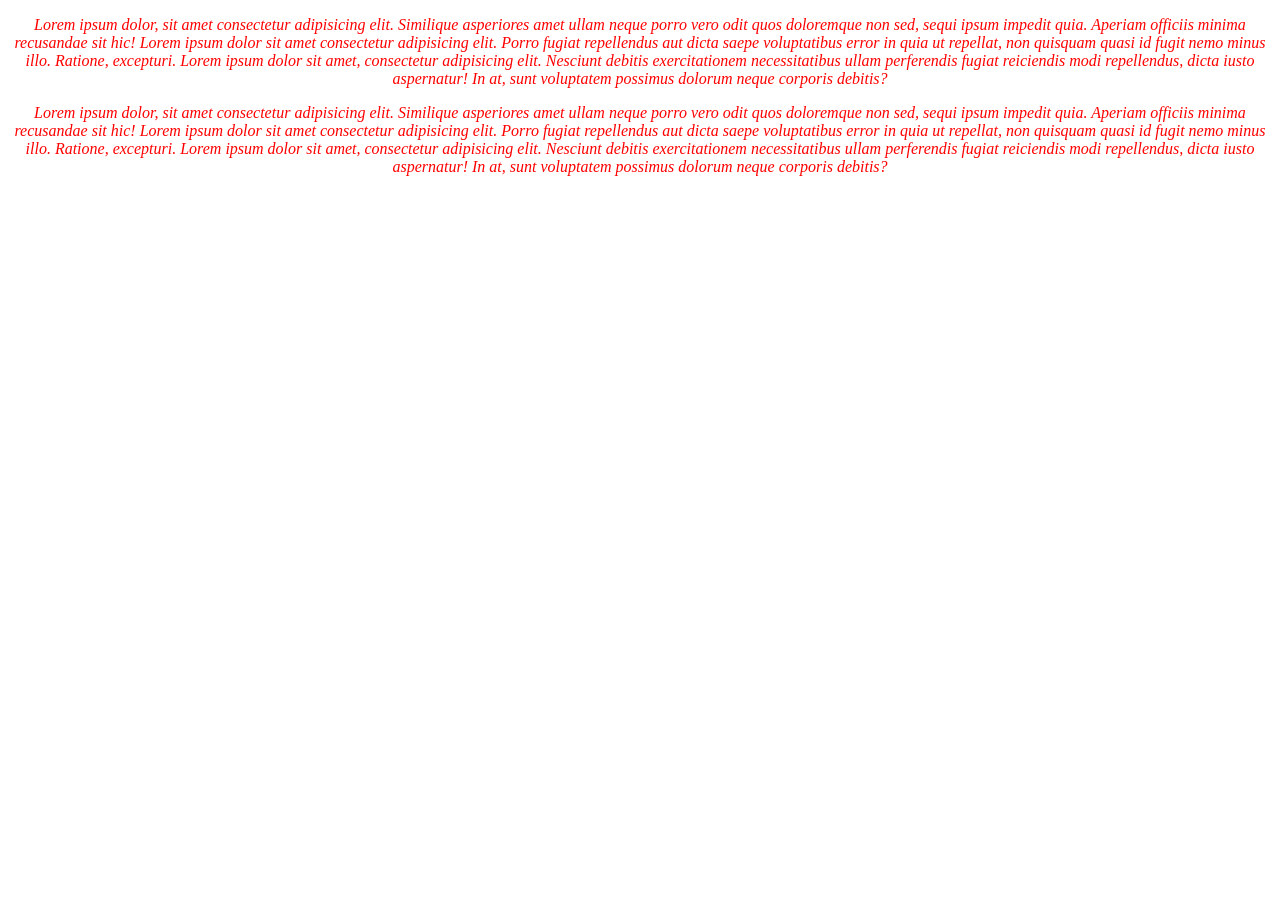
==== practica-estilos.html @ 326a05da "Se agrego los cambios" ====
<!DOCTYPE html>
<html lang="en">
<head>
  <meta charset="UTF-8">
  <meta name="viewport" content="width=device-width, initial-scale=1.0">
  <title>Document</title>
</head>
<body>
<!-- CSS: Hojas de estilo en cascada -->
<!-- selector: {} -->
<style>
  p{
    color: red; 
    text-align: center; 
    font-style: italic;
  }
</style>
<!-- atributo: valor: atributo: valor -->
  <p>
     Lorem ipsum dolor, sit amet consectetur adipisicing elit. Similique asperiores amet ullam neque porro vero odit quos doloremque non sed, sequi ipsum impedit quia. Aperiam officiis minima recusandae sit hic!
     Lorem ipsum dolor sit amet consectetur adipisicing elit. Porro fugiat repellendus aut dicta saepe voluptatibus error in quia ut repellat, non quisquam quasi id fugit nemo minus illo. Ratione, excepturi.
     Lorem ipsum dolor sit amet, consectetur adipisicing elit. Nesciunt debitis exercitationem necessitatibus ullam perferendis fugiat reiciendis modi repellendus, dicta iusto aspernatur! In at, sunt voluptatem possimus dolorum neque corporis debitis?
  </p>

  <p>
     Lorem ipsum dolor, sit amet consectetur adipisicing elit. Similique asperiores amet ullam neque porro vero odit quos doloremque non sed, sequi ipsum impedit quia. Aperiam officiis minima recusandae sit hic!
     Lorem ipsum dolor sit amet consectetur adipisicing elit. Porro fugiat repellendus aut dicta saepe voluptatibus error in quia ut repellat, non quisquam quasi id fugit nemo minus illo. Ratione, excepturi.
     Lorem ipsum dolor sit amet, consectetur adipisicing elit. Nesciunt debitis exercitationem necessitatibus ullam perferendis fugiat reiciendis modi repellendus, dicta iusto aspernatur! In at, sunt voluptatem possimus dolorum neque corporis debitis?
  </p>
</body>
</html>
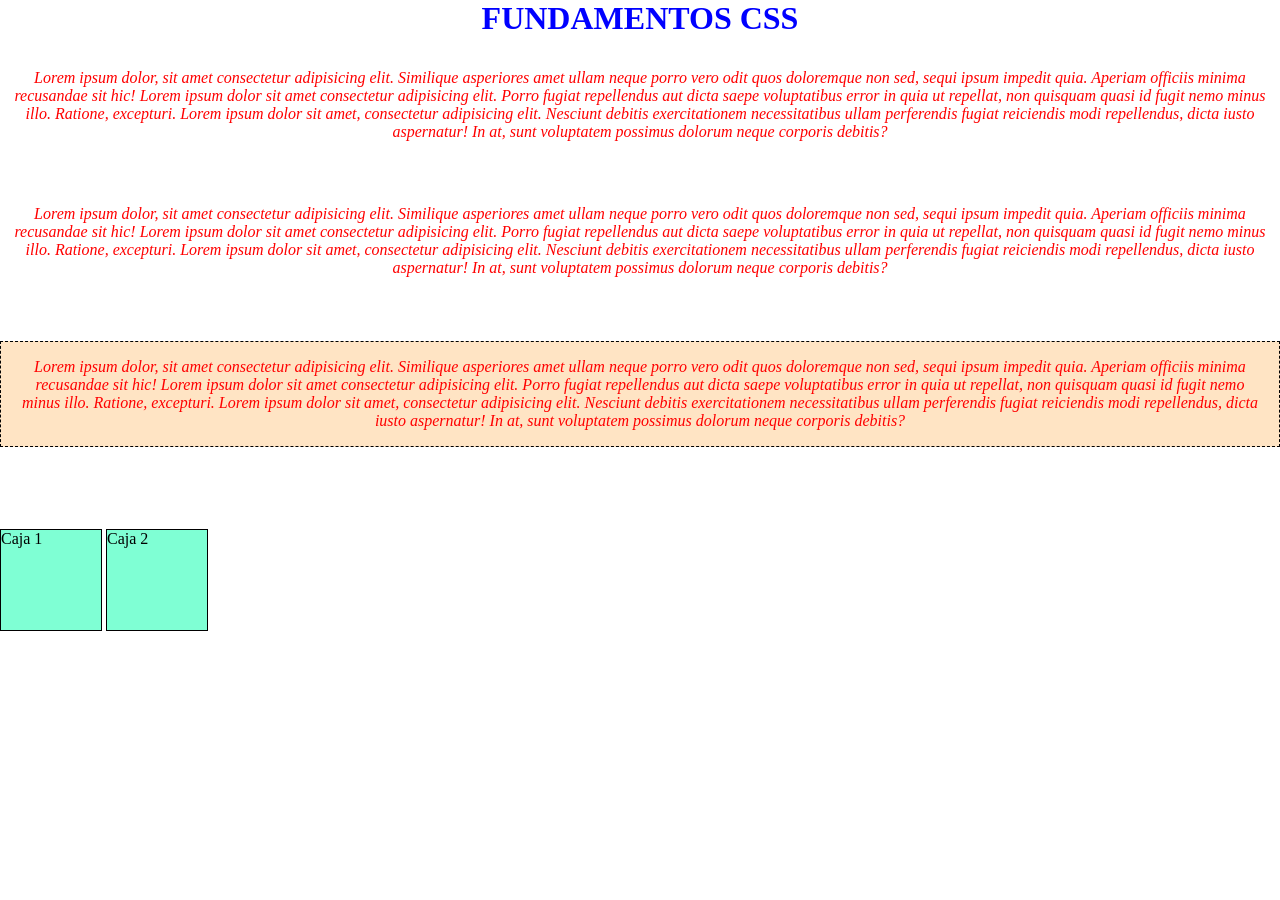
==== commit c62347ea: "echo" ====
--- a/practica-estilos.html
+++ b/practica-estilos.html
@@ -8,13 +8,48 @@
 <body>
 <!-- CSS: Hojas de estilo en cascada -->
 <!-- selector: {} -->
+<!-- ¿Que es un selector? = a quien le afecta los atributos estios -->
+<!-- etiqueta {}, .unaclase {}, #identificador {} -->
 <style>
+  *{
+    margin: 0;
+    padding: 0;
+    border: 0;
+  }
+
+  #titulo{
+    color: blue;
+    text-align: center;
+    text-transform: uppercase; /* Mayuscula */
+    font-weight: bold; /* Negrita */
+  }
+
+  /* Le afecta a todas la etiquetas <p> */
   p{
     color: red; 
     text-align: center; 
     font-style: italic;
+    margin-top: 2em; /* 1em = 16px = 1M */
+    margin-bottom: 4em;
+  }
+
+  /* Clase que puede heredarse muchas veces */
+  .importante{
+    background-color: bisque;
+    border: 1px dashed black;
+    padding: 1em; /* Espacio interno */
+  }
+
+  .caja{
+    background-color: aquamarine;
+    width: 100px;
+    height: 100px;
+    border: 1px solid black;
+    display: inline-block;
   }
 </style>
+
+<h1 id="titulo">Fundamentos CSS</h1>
 <!-- atributo: valor: atributo: valor -->
   <p>
      Lorem ipsum dolor, sit amet consectetur adipisicing elit. Similique asperiores amet ullam neque porro vero odit quos doloremque non sed, sequi ipsum impedit quia. Aperiam officiis minima recusandae sit hic!
@@ -27,5 +62,22 @@
      Lorem ipsum dolor sit amet consectetur adipisicing elit. Porro fugiat repellendus aut dicta saepe voluptatibus error in quia ut repellat, non quisquam quasi id fugit nemo minus illo. Ratione, excepturi.
      Lorem ipsum dolor sit amet, consectetur adipisicing elit. Nesciunt debitis exercitationem necessitatibus ullam perferendis fugiat reiciendis modi repellendus, dicta iusto aspernatur! In at, sunt voluptatem possimus dolorum neque corporis debitis?
   </p>
+
+  <p class="importante">
+     Lorem ipsum dolor, sit amet consectetur adipisicing elit. Similique asperiores amet ullam neque porro vero odit quos doloremque non sed, sequi ipsum impedit quia. Aperiam officiis minima recusandae sit hic!
+     Lorem ipsum dolor sit amet consectetur adipisicing elit. Porro fugiat repellendus aut dicta saepe voluptatibus error in quia ut repellat, non quisquam quasi id fugit nemo minus illo. Ratione, excepturi.
+     Lorem ipsum dolor sit amet, consectetur adipisicing elit. Nesciunt debitis exercitationem necessitatibus ullam perferendis fugiat reiciendis modi repellendus, dicta iusto aspernatur! In at, sunt voluptatem possimus dolorum neque corporis debitis?
+  </p>
+
+  <hr> <!-- Linea horizontal -->
+  <br> <!-- Salto de linea -->
+
+  <div class="caja">
+    Caja 1
+  </div>
+
+  <div class="caja">
+    Caja 2
+  </div>
 </body>
 </html>
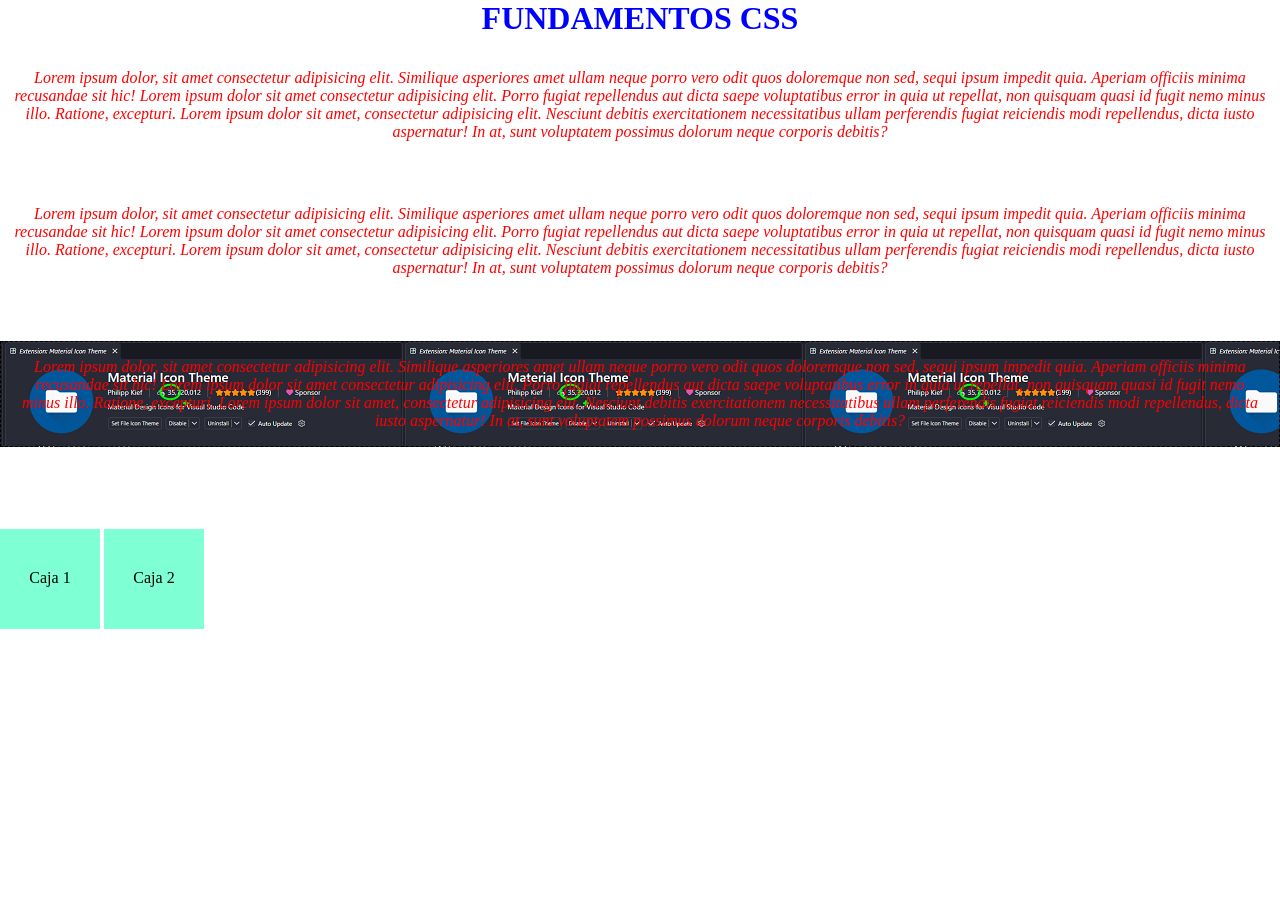
==== commit 541bc879: "Actualizacion del proyecto" ====
--- a/practica-estilos.html
+++ b/practica-estilos.html
@@ -43,9 +43,14 @@
   .caja{
     background-color: aquamarine;
     width: 100px;
-    height: 100px;
-    border: 1px solid black;
+    height: 60px;  
+    text-align: center;
     display: inline-block;
+    padding-top: 40px;
+  }
+
+  .fondoimg{
+    background-image: url('./images/Captura\ de\ pantalla\ 2026-09-29\ 114409.png');
   }
 </style>
 
@@ -63,7 +68,7 @@
      Lorem ipsum dolor sit amet, consectetur adipisicing elit. Nesciunt debitis exercitationem necessitatibus ullam perferendis fugiat reiciendis modi repellendus, dicta iusto aspernatur! In at, sunt voluptatem possimus dolorum neque corporis debitis?
   </p>
 
-  <p class="importante">
+  <p class="importante fondoimg">
      Lorem ipsum dolor, sit amet consectetur adipisicing elit. Similique asperiores amet ullam neque porro vero odit quos doloremque non sed, sequi ipsum impedit quia. Aperiam officiis minima recusandae sit hic!
      Lorem ipsum dolor sit amet consectetur adipisicing elit. Porro fugiat repellendus aut dicta saepe voluptatibus error in quia ut repellat, non quisquam quasi id fugit nemo minus illo. Ratione, excepturi.
      Lorem ipsum dolor sit amet, consectetur adipisicing elit. Nesciunt debitis exercitationem necessitatibus ullam perferendis fugiat reiciendis modi repellendus, dicta iusto aspernatur! In at, sunt voluptatem possimus dolorum neque corporis debitis?
